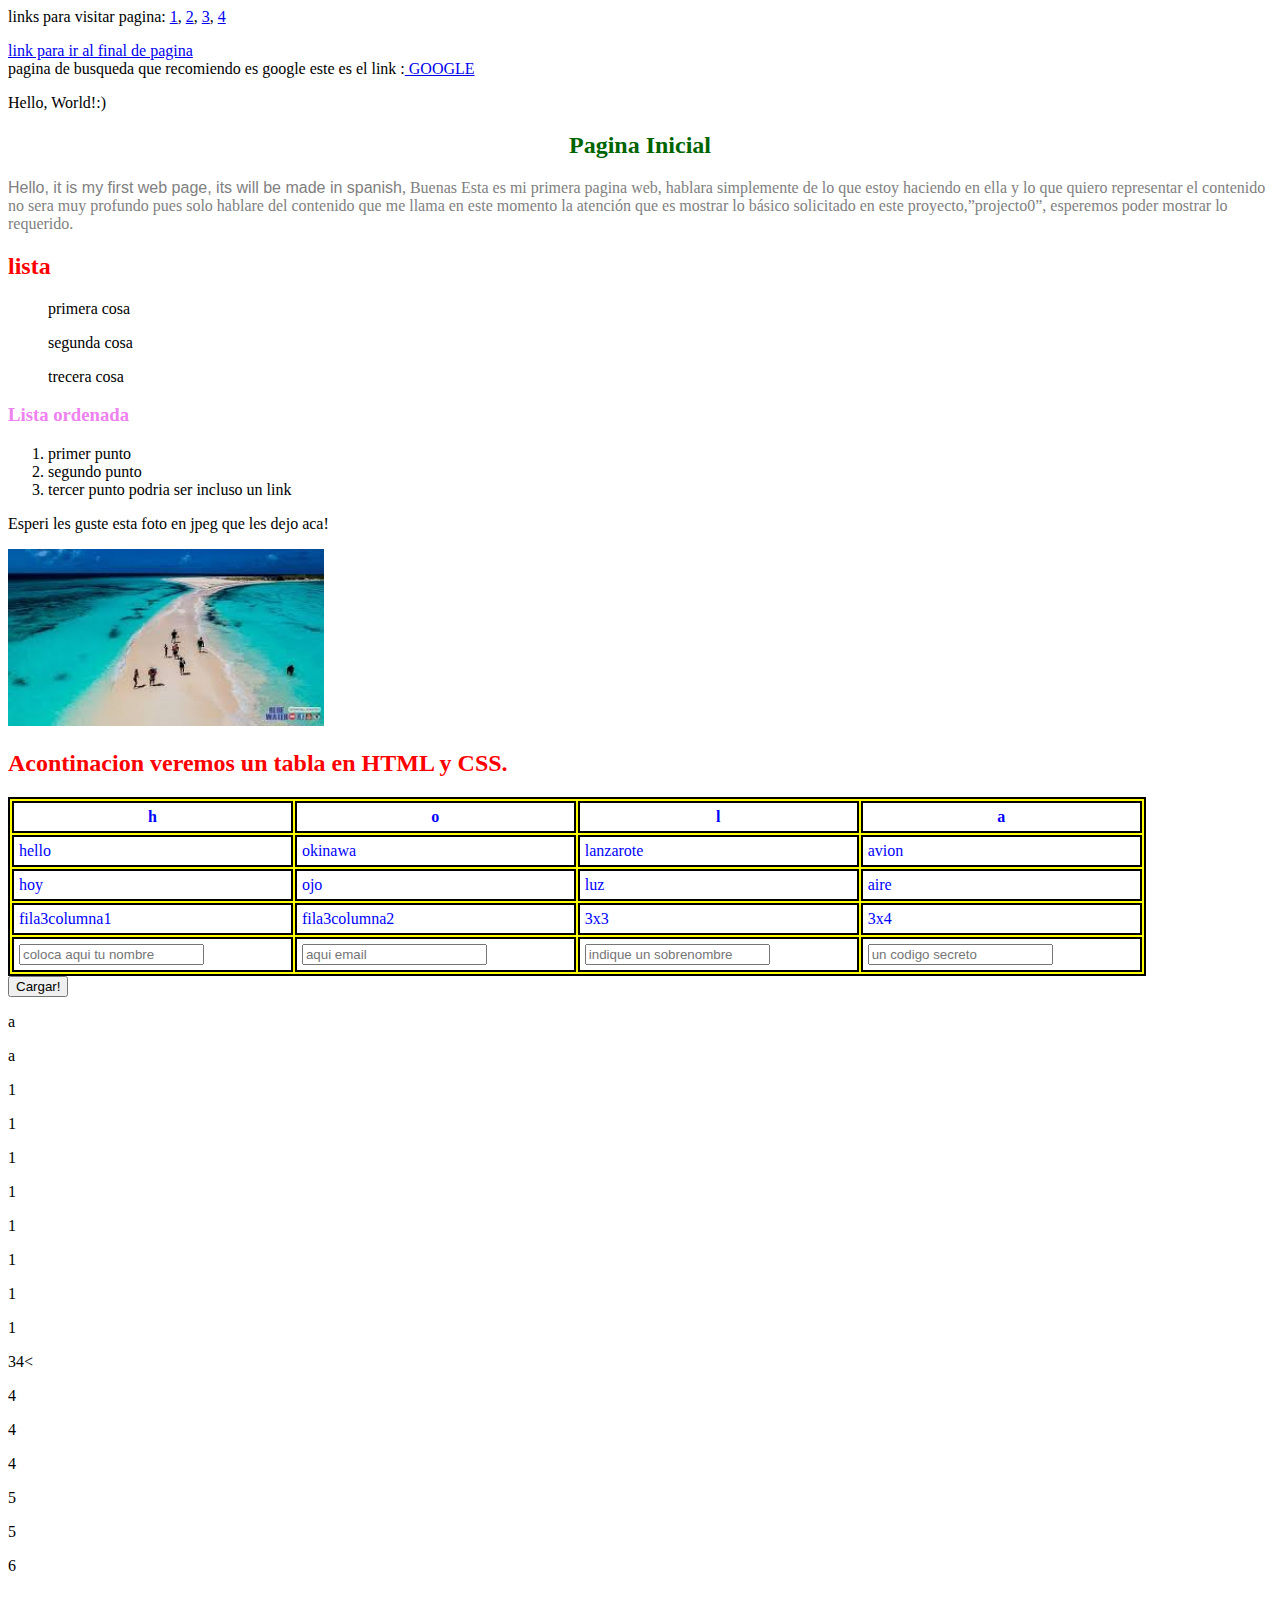
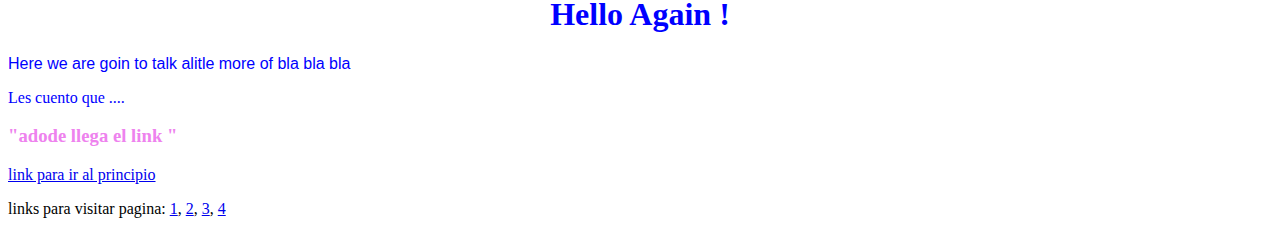
==== index.html @ 15c46cb2 "Creacion inicial de paginas del projecto0" ====
<!doctype html>
<html>
<head>
	<title> project0 </title>
	<link rel="stylesheet" href="styles.css">
</head>
<body>
	links para visitar pagina:
	 <a href="uno.html">1</a>,
	 <a href="dos.html">2</a>,
	 <a href="tres.html">3</a>,
	 <a href="cuatro.html">4</a> <p> 
	<a href="#endpage">link para ir al final de pagina </a><br>
	pagina de busqueda que recomiendo es google este es el link :<a href="https://www.google.com/"> GOOGLE </a><p>

	Hello, World!:)
		<h2 style="color:darkgreen;text-align:center;" id="start"> Pagina Inicial </h2>
		<div id= "main">
	<span class="ingles">Hello, it is my first web page, its will be made in spanish</span>, Buenas Esta es mi primera pagina web, hablara simplemente de lo que estoy haciendo en ella y lo que quiero representar el contenido no sera muy profundo pues solo hablare del contenido que me llama en este momento la atención que es mostrar lo básico solicitado en este proyecto,”projecto0”, esperemos poder mostrar lo requerido.</div><p>
		<h2>lista </h2>
		<ul>primera cosa</ul>
		<ul>segunda cosa</ul>
		<ul>trecera cosa</ul>
		<p>
			<h3> Lista ordenada </h3>
			<ol><li>primer punto
			<li>segundo punto</li>
			<li>tercer punto podria ser incluso un link</li></ol>
		<p>Esperi les guste esta foto en jpeg que les dejo aca! <p>
			<img src="roques.jpeg" height="auto" width="25%">
			<h2> Acontinacion veremos un tabla en HTML y CSS.</h2>
			<table>
				 <tr>
					<th> h</th> <th> o</th> <th> l</th><th> a</th></tr>
					<tr>
					<td> hello</td> <td> okinawa</td> <td> lanzarote</td><td> avion</td></tr>
					<tr>
					<td> hoy</td> <td> ojo</td> <td> luz</td><td> aire</td></tr>
					<tr>
					<td> fila3columna1</td> <td> fila3columna2</td> <td> 3x3</td><td> 3x4</td></tr>
					<tr>
						<form>
					<td> 
            <input type="text" placeholder="coloca aqui tu nombre" name="name"></td> <td><input type="text" placeholder="aqui email" name="email"></td> <td><input type="text" placeholder="indique un sobrenombre" name="sobrenombre"></td><td> <input type="password" placeholder="un codigo secreto" name="email"></td> </form></tr>
			</table>
			<button>Cargar!</button>
			


			<p>a<p>a<p>1<p>1<p>1<p>1<p>1<p>1<p>1<p>1<p>3<p4>4<<p>4<p>4<p>4<p><p><p><p><p><p><p><p><p><p><p><p><p><p><p><p><p><p><p><p><p><p><p><p><p><p><p><p><p><p><p><p><p><p><p><p><p><p><p><p><p><p><p><p><p><p><p><p><p><p><p><p><p><p><p><p><p><p><p><p><p><p><p><p><p><p><p><p><p><p><p><p><p><p><p><p><p><p><p><p><p><p><p><p><p><p><p><p><p><p><p><p><p><p><p><p><p><p><p><p>5<p><p><p><p>5<p>6
	

	<h1> Hello Again ! </h1>
	<p>
		<div id="again">
		<p><span class="ingles">Here we are goin to talk alitle more of bla bla bla</span></p>
	Les cuento que ....</div></p>
		<h3 id="endpage" >"adode llega el link " </h3><p>
	<a href="#start"> link para ir al principio </a><p>
	links para visitar pagina:
	 <a href="uno.html">1</a>,
	 <a href="dos.html">2</a>,
	 <a href="tres.html">3</a>,
	 <a href="cuatro.html">4</a>
</body>
</html>
---- styles.css ----
h1 {
                color: blue;
                text-align: center;
            }
            h2{
            	color: red;
            }

            h3 {color :violet;}
            table{
            	border:2px solid black;
            	Color:blue;
            	background-color: yellow;
            	width: 90%;

            }
            th,td{border:2px solid black;
            	background-color: white;
            	padding: 5px;
            }
            #main{color: grey;

            }
            .ingles{font-family: Arial, sans-serif;

            }
            #again{ color: blue;

            }
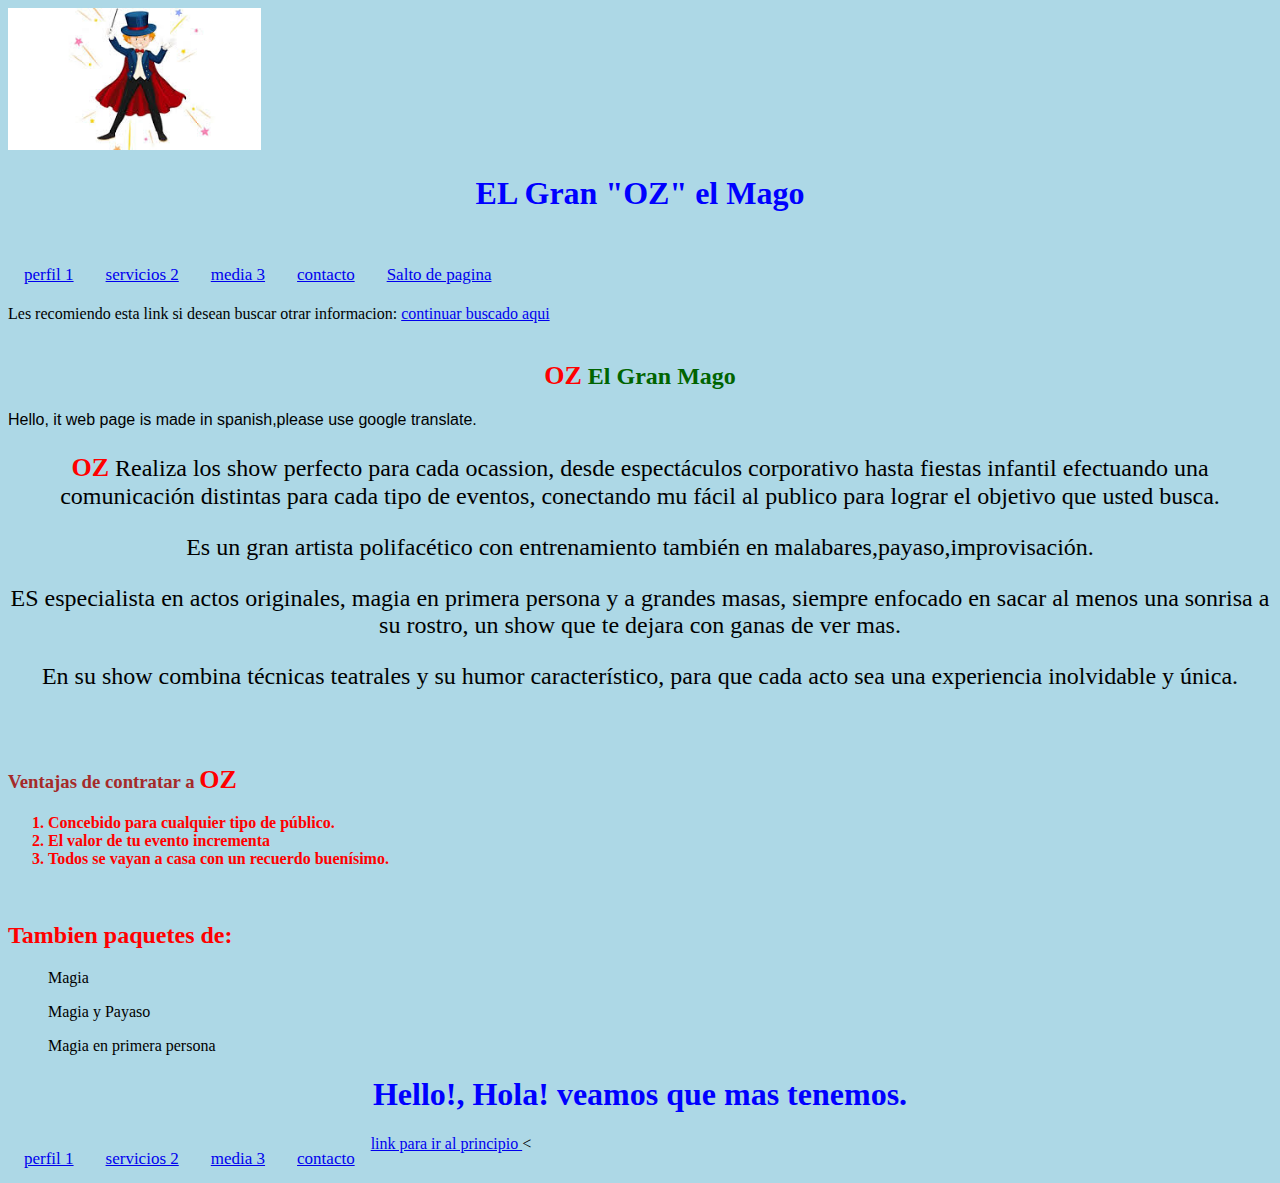
==== commit ea21812f: "actualisacion 2 de la pagina" ====
--- a/index.html
+++ b/index.html
@@ -1,66 +1,56 @@
 <!doctype html>
 <html>
 <head>
-	<title> project0 </title>
+	<title>OZ el grande</title>
+	<meta name="viewport" content="width=device-width, initial-scale=1.0">
 	<link rel="stylesheet" href="styles.css">
 </head>
 <body>
-	links para visitar pagina:
-	 <a href="uno.html">1</a>,
-	 <a href="dos.html">2</a>,
-	 <a href="tres.html">3</a>,
-	 <a href="cuatro.html">4</a> <p> 
-	<a href="#endpage">link para ir al final de pagina </a><br>
-	pagina de busqueda que recomiendo es google este es el link :<a href="https://www.google.com/"> GOOGLE </a><p>
+	<img src="mago.jpeg" height="auto" width="20%">
+<div id= "titulo">
+	<h1>EL Gran "OZ" el Mago</h1><br>
+</div>
+	<div id=peges class="nav">
+		<a href="uno.html" >perfil 1</a>
+	    <a href="dos.html">servicios 2</a>
+	    <a href="tres.html">media 3</a>
+	    <a href="cuatro.html">contacto</a>
+	    <a href="#endpage">Salto de pagina </a>
+    </div>
+	<br><br><br>
+	Les recomiendo esta link si desean buscar otrar informacion: <a href="https://www.google.com/"> continuar buscado aqui </a>
+	<br>
+	<br>
+	<h2 style="color:darkgreen;text-align:center;" id="start"> <font>OZ</font> El Gran Mago </h2>
+	<div id= "main">
+	<span class="ingles">Hello, it web page is made in spanish,please use google translate.</span><p><Font><b>OZ</b></Font> Realiza los show perfecto para cada ocassion, desde espectáculos corporativo hasta fiestas infantil efectuando una comunicación distintas para cada tipo de eventos, conectando mu fácil al publico para lograr el objetivo que usted busca.</p>
+ 
+<p>Es un gran artista polifacético con entrenamiento también en malabares,payaso,improvisación.</p>
 
-	Hello, World!:)
-		<h2 style="color:darkgreen;text-align:center;" id="start"> Pagina Inicial </h2>
-		<div id= "main">
-	<span class="ingles">Hello, it is my first web page, its will be made in spanish</span>, Buenas Esta es mi primera pagina web, hablara simplemente de lo que estoy haciendo en ella y lo que quiero representar el contenido no sera muy profundo pues solo hablare del contenido que me llama en este momento la atención que es mostrar lo básico solicitado en este proyecto,”projecto0”, esperemos poder mostrar lo requerido.</div><p>
-		<h2>lista </h2>
-		<ul>primera cosa</ul>
-		<ul>segunda cosa</ul>
-		<ul>trecera cosa</ul>
-		<p>
-			<h3> Lista ordenada </h3>
-			<ol><li>primer punto
-			<li>segundo punto</li>
-			<li>tercer punto podria ser incluso un link</li></ol>
-		<p>Esperi les guste esta foto en jpeg que les dejo aca! <p>
-			<img src="roques.jpeg" height="auto" width="25%">
-			<h2> Acontinacion veremos un tabla en HTML y CSS.</h2>
-			<table>
-				 <tr>
-					<th> h</th> <th> o</th> <th> l</th><th> a</th></tr>
-					<tr>
-					<td> hello</td> <td> okinawa</td> <td> lanzarote</td><td> avion</td></tr>
-					<tr>
-					<td> hoy</td> <td> ojo</td> <td> luz</td><td> aire</td></tr>
-					<tr>
-					<td> fila3columna1</td> <td> fila3columna2</td> <td> 3x3</td><td> 3x4</td></tr>
-					<tr>
-						<form>
-					<td> 
-            <input type="text" placeholder="coloca aqui tu nombre" name="name"></td> <td><input type="text" placeholder="aqui email" name="email"></td> <td><input type="text" placeholder="indique un sobrenombre" name="sobrenombre"></td><td> <input type="password" placeholder="un codigo secreto" name="email"></td> </form></tr>
-			</table>
-			<button>Cargar!</button>
-			
+<p>ES especialista en actos originales, magia en primera persona y a grandes masas, siempre enfocado en sacar al menos una sonrisa a su rostro, un show que te dejara con ganas de ver mas.</p>
 
+<p>En su show combina técnicas teatrales y su humor característico, para que cada acto sea una experiencia inolvidable y única.</p>  
+</div><p>
+	<br> <h3> Ventajas de contratar a <Font>OZ</Font> </h3>
+			<ol><li>Concebido para cualquier tipo de público.
+			<li>El valor de tu evento incrementa</li>
+			<li>Todos se vayan a casa con un recuerdo buenísimo.</li></ol>
+	</br>
+		<h2>Tambien paquetes de: </h2>
+		<ul>Magia</ul>
+		<ul>Magia y Payaso</ul>
+		<ul>Magia en primera persona</ul>
 
-			<p>a<p>a<p>1<p>1<p>1<p>1<p>1<p>1<p>1<p>1<p>3<p4>4<<p>4<p>4<p>4<p><p><p><p><p><p><p><p><p><p><p><p><p><p><p><p><p><p><p><p><p><p><p><p><p><p><p><p><p><p><p><p><p><p><p><p><p><p><p><p><p><p><p><p><p><p><p><p><p><p><p><p><p><p><p><p><p><p><p><p><p><p><p><p><p><p><p><p><p><p><p><p><p><p><p><p><p><p><p><p><p><p><p><p><p><p><p><p><p><p><p><p><p><p><p><p><p><p><p><p>5<p><p><p><p>5<p>6
+	<a id="endpage" > </a>	
+	<h1> Hello!, Hola! veamos que mas tenemos. </h1>
+	<div id=peges class="nav">
+		<a href="uno.html" >perfil 1</a>
+	    <a href="dos.html">servicios 2</a>
+	    <a href="tres.html">media 3</a>
+	    <a href="cuatro.html">contacto</a>
+    </div>
 	
-
-	<h1> Hello Again ! </h1>
-	<p>
-		<div id="again">
-		<p><span class="ingles">Here we are goin to talk alitle more of bla bla bla</span></p>
-	Les cuento que ....</div></p>
-		<h3 id="endpage" >"adode llega el link " </h3><p>
-	<a href="#start"> link para ir al principio </a><p>
-	links para visitar pagina:
-	 <a href="uno.html">1</a>,
-	 <a href="dos.html">2</a>,
-	 <a href="tres.html">3</a>,
-	 <a href="cuatro.html">4</a>
+	<a href="#start"> link para ir al principio </a><
+	
 </body>
 </html>
--- a/styles.css
+++ b/styles.css
@@ -1,15 +1,17 @@
 
-
- 
             h1 {
                 color: blue;
                 text-align: center;
             }
+            Font {color:red;
+              font-size: 26px;}
+            p{ text-align:center;
+            font-size: 24px; }
             h2{
             	color: red;
             }
 
-            h3 {color :violet;}
+            h3 {color :brown;}
             table{
             	border:2px solid black;
             	Color:blue;
@@ -17,17 +19,51 @@
             	width: 90%;
 
             }
+            
+            .nav a{
+            float: left;
+            border:3px;
+            padding: 14px 16px;
+            font-size: 17px;
+            }
+            .nav a:hover {
+              background-color: orange;
+              color: black;
+            }
+
             th,td{border:2px solid black;
             	background-color: white;
             	padding: 5px;
             }
-            #main{color: grey;
-
+            #main{color: black;          
             }
             .ingles{font-family: Arial, sans-serif;
 
             }
-            #again{ color: blue;
-
+            
+           button:hover {
+      background-color: orange;
             }
-           +            ol ul{color:blue;
+            }
+            ol > li {color:red;
+                  font-weight: bold;
+            }
+            
+  @media (min-width: 500px) {
+  body {
+      background-color: lightblue;
+      background-image: "m1.jpeg";
+  }
+  b1::before {
+                    content: "Hello, World!:) welcome to my first page."}
+  }
+  @media (max-width: 499px) {
+  body {
+      background-color: yellow;
+      font-size: 1.125rem;
+}
+b1::before {
+                    content: "My Web Page!"}
+            }
+}
